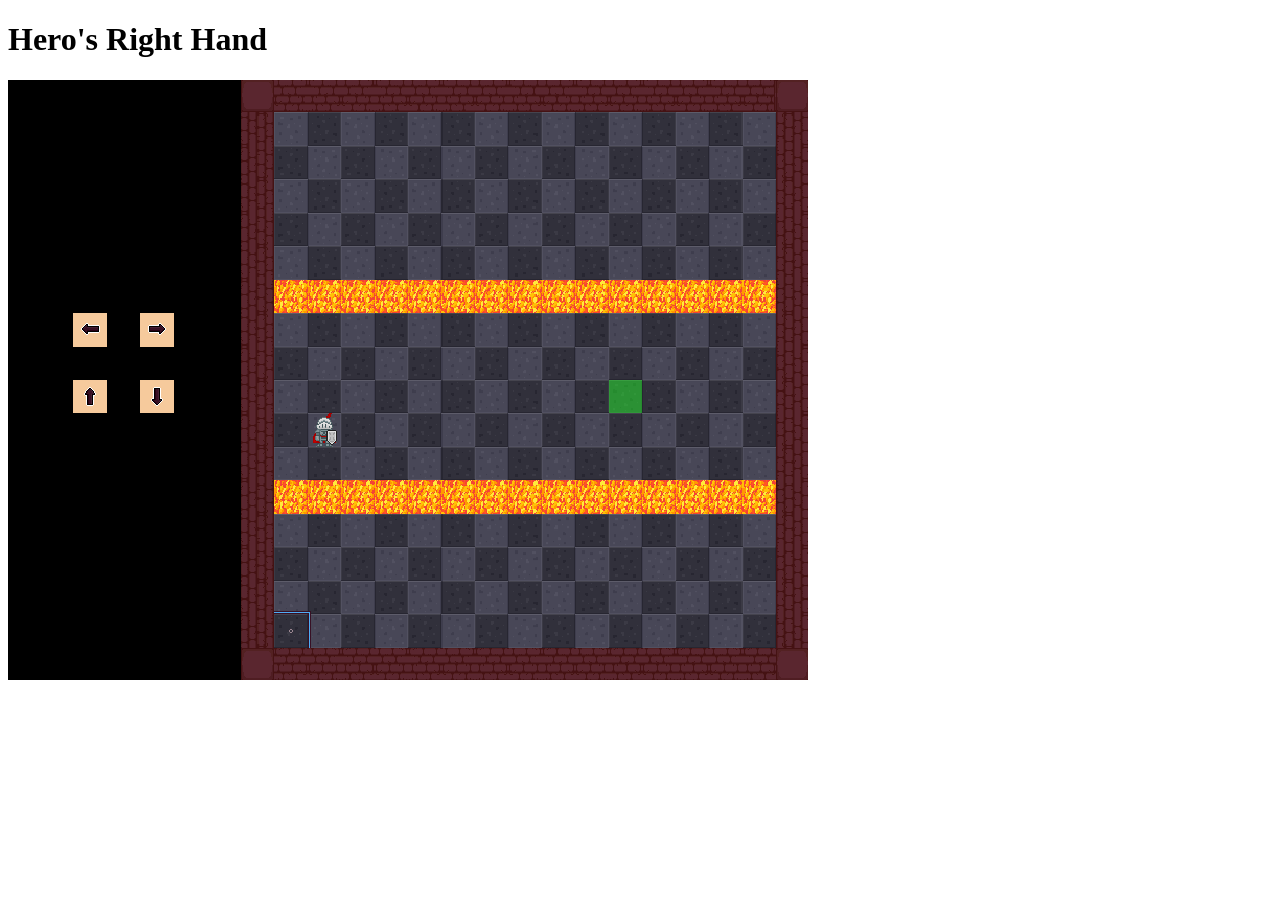
==== HRH/index.html @ 9a330710 "final" ====
<!DOCTYPE html>
<html>
<head>
  <meta charset="utf-8">
  <meta http-equiv="X-UA-Compatible" content="IE=edge">
  <link rel="shortcut icon" href="#">
  <meta name="viewport" content="width=device-width, initial-scale=1">
  <script src="../FudgeCore/FudgeCore.js"></script>
  <script src="./classes/Gamestates.js"></script>
  <script src="./classes/MovementDirections.js"></script>
  <script src="./classes/Background.js"></script>
  <script src="./classes/QuadNode.js"></script>
  <script src="./classes/Tile.js"></script>
  <script src="./classes/WallTile.js"></script>
  <script src="./classes/LavaTile.js"></script>
  <script src="./classes/GoalTile.js"></script>
  <script src="./classes/LeftTile.js"></script>
  <script src="./classes/RightTile.js"></script>
  <script src="./classes/UpTile.js"></script>
  <script src="./classes/DownTile.js"></script>
  <script src="./classes/PlayerCharacter.js"></script>
  <script src="./classes/Cursor.js"></script>
  <script src="./classes/SfxManager.js"></script>
  <script defer src="main.js"></script>
</head>
<body>
  <h1>Hero's Right Hand</h1>
  <canvas id="gamescreen" width=800 height=600></canvas>
</body>
</html>
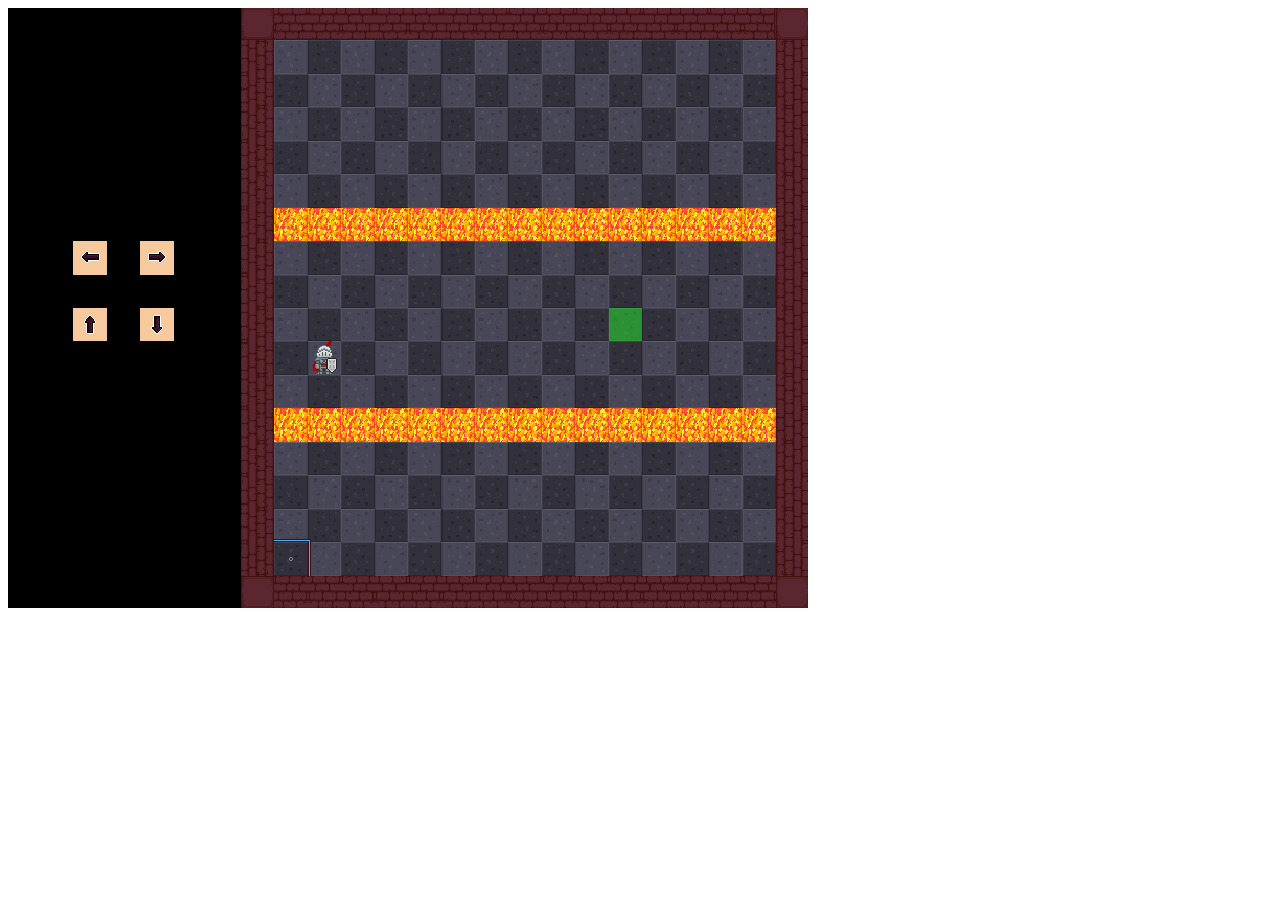
==== commit 23c992d3: "added pages html" ====
--- a/HRH/index.html
+++ b/HRH/index.html
@@ -3,6 +3,7 @@
 <head>
   <meta charset="utf-8">
   <meta http-equiv="X-UA-Compatible" content="IE=edge">
+  <title>Hero's Right Hand</title>
   <link rel="shortcut icon" href="#">
   <meta name="viewport" content="width=device-width, initial-scale=1">
   <script src="../FudgeCore/FudgeCore.js"></script>
@@ -24,7 +25,6 @@
   <script defer src="main.js"></script>
 </head>
 <body>
-  <h1>Hero's Right Hand</h1>
   <canvas id="gamescreen" width=800 height=600></canvas>
 </body>
 </html>
